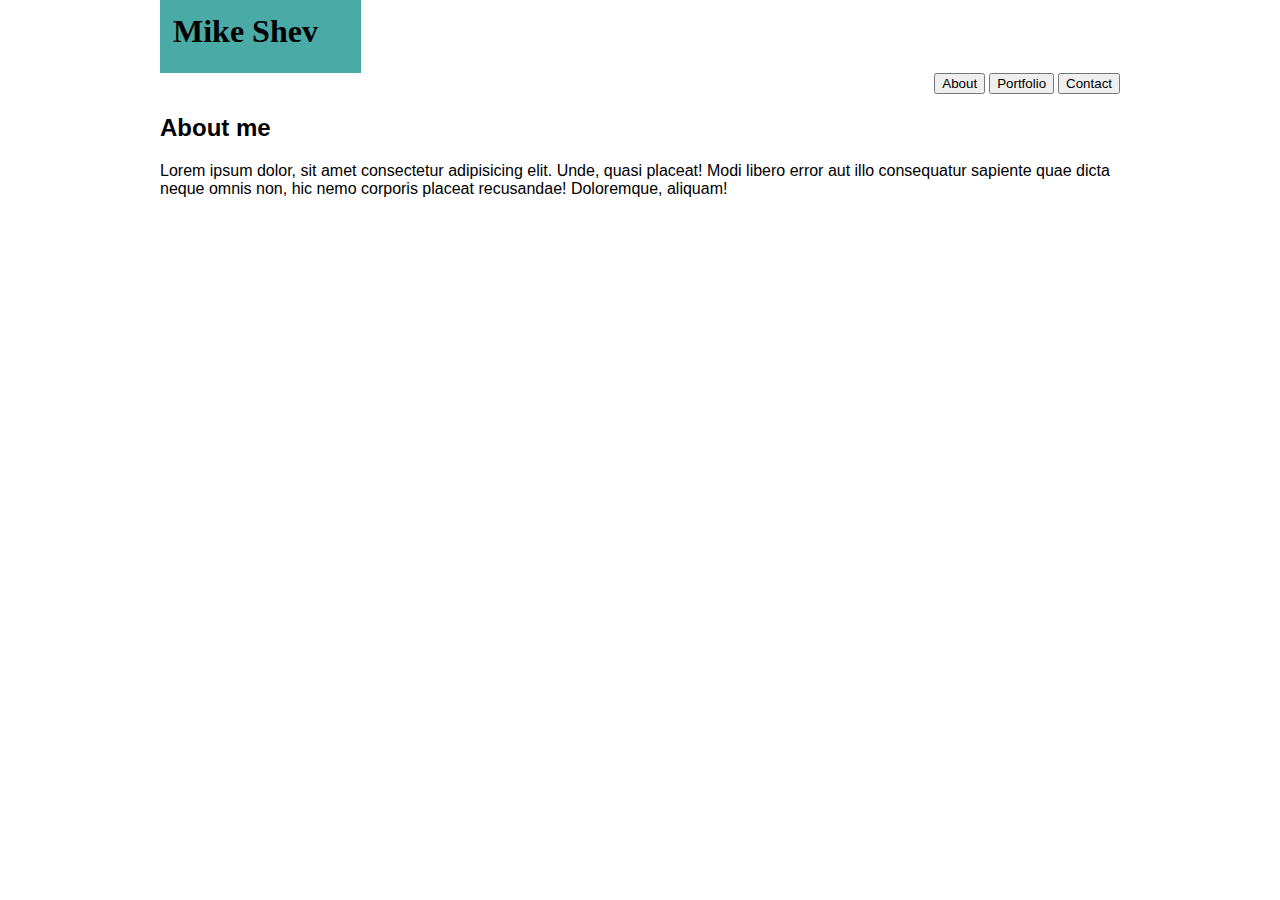
==== index.html @ fec00fce "added first index .html and css for portfolio" ====
<!DOCTYPE html>
<html lang="en">

<head>
    <meta charset="UTF-8">
    <meta name="viewport" content="width=device-width, initial-scale=1.0">
    <meta http-equiv="X-UA-Compatible" content="ie=edge">
    <title>Document</title>
    <link rel="stylesheet" href="assets/css/style.css">
    <title>About me </title>
</head>

<body>
    <header class="header">

        <div class="name">

            <h1>Mike Shev</h1>

        </div>

        </div>

        <div class="buttons">

            <button>About</button>
            <button>Portfolio</button>
            <button>Contact</button>

        </div>
    </header>
    <div class="about">
        <h2>About me</h2>

        <P>Lorem ipsum dolor, sit amet consectetur adipisicing elit. Unde, quasi placeat! Modi libero error aut illo
            consequatur sapiente quae dicta neque omnis non, hic nemo corporis placeat recusandae! Doloremque, aliquam!
        </P>

    </div>

</body>

</html>
---- assets/css/style.css ----
.header {
    background-color: #ffffff;
    margin: 0px;
    padding: 0px;
    margin-top: -21px;
    max-width: 960px;
    margin-left: auto;
    margin-right: auto;
    text-align: left;
    border-color: #dddddd;
    box-sizing: border-box;
    font-family: 'Georgia', Times, 'Times New Roman', serif;
}


.about {
    max-width: 960px;
    margin-left: auto;
    margin-right: auto;
    text-align: left;
    height: 100%;
    width: 100%;
    font-family: 'Arial', 'Helvetica Neue', Helvetica, sans-serif;
}

.buttons {
    max-width: 960px;
    margin-right: auto;
    margin-left: auto;
    text-align: right;
}

.container {}

.name {
    max-width: 175px;
    max-height: 50x;
    background-color: #4aaaa5;
    padding-top: 13px;
    padding-right: 13px;
    padding-left: 13px;
    padding-bottom: 1px;
}

body {
    margin: 0px;
    padding: 0px;
}







    {
    \rtf1
}
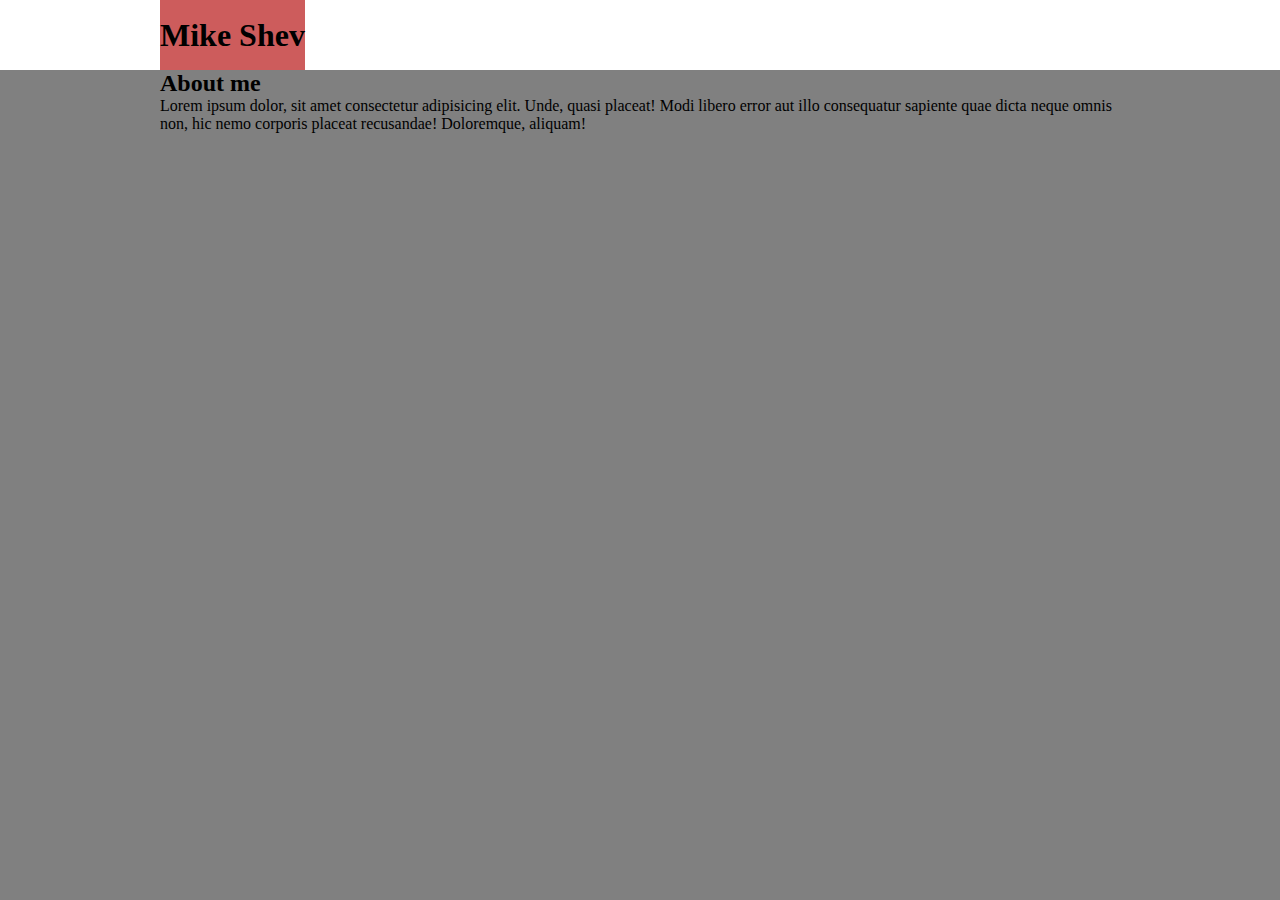
==== commit 5b8e8483: "Yeasir helped me out. Redid css/html" ====
--- a/index.html
+++ b/index.html
@@ -11,25 +11,14 @@
 </head>
 
 <body>
-    <header class="header">
+    <header>
+        <div class="container">
+            <div class="name">
+                <h1>Mike Shev</h1>
+            </div>
 
-        <div class="name">
-
-            <h1>Mike Shev</h1>
-
-        </div>
-
-        </div>
-
-        <div class="buttons">
-
-            <button>About</button>
-            <button>Portfolio</button>
-            <button>Contact</button>
-
-        </div>
     </header>
-    <div class="about">
+    <div class="container">
         <h2>About me</h2>
 
         <P>Lorem ipsum dolor, sit amet consectetur adipisicing elit. Unde, quasi placeat! Modi libero error aut illo
--- a/assets/css/style.css
+++ b/assets/css/style.css
@@ -1,50 +1,29 @@
-.header {
-    background-color: #ffffff;
+*{
     margin: 0px;
     padding: 0px;
-    margin-top: -21px;
-    max-width: 960px;
-    margin-left: auto;
-    margin-right: auto;
-    text-align: left;
-    border-color: #dddddd;
     box-sizing: border-box;
-    font-family: 'Georgia', Times, 'Times New Roman', serif;
-}
-
-
-.about {
-    max-width: 960px;
-    margin-left: auto;
-    margin-right: auto;
-    text-align: left;
-    height: 100%;
-    width: 100%;
-    font-family: 'Arial', 'Helvetica Neue', Helvetica, sans-serif;
-}
-
-.buttons {
-    max-width: 960px;
-    margin-right: auto;
-    margin-left: auto;
-    text-align: right;
-}
-
-.container {}
-
-.name {
-    max-width: 175px;
-    max-height: 50x;
-    background-color: #4aaaa5;
-    padding-top: 13px;
-    padding-right: 13px;
-    padding-left: 13px;
-    padding-bottom: 1px;
 }
 
 body {
     margin: 0px;
     padding: 0px;
+    background-color: gray;
+}
+
+header {
+    background-color: white;
+    height: 70px;
+}
+
+.container{
+    width: 960px;   
+    margin: auto;
+}
+
+.name{
+    float: left;
+    background-color: indianred;
+    line-height: 70px;
 }
 
 
@@ -53,6 +32,6 @@
 
 
 
-    {
-    \rtf1
-}+
+
+
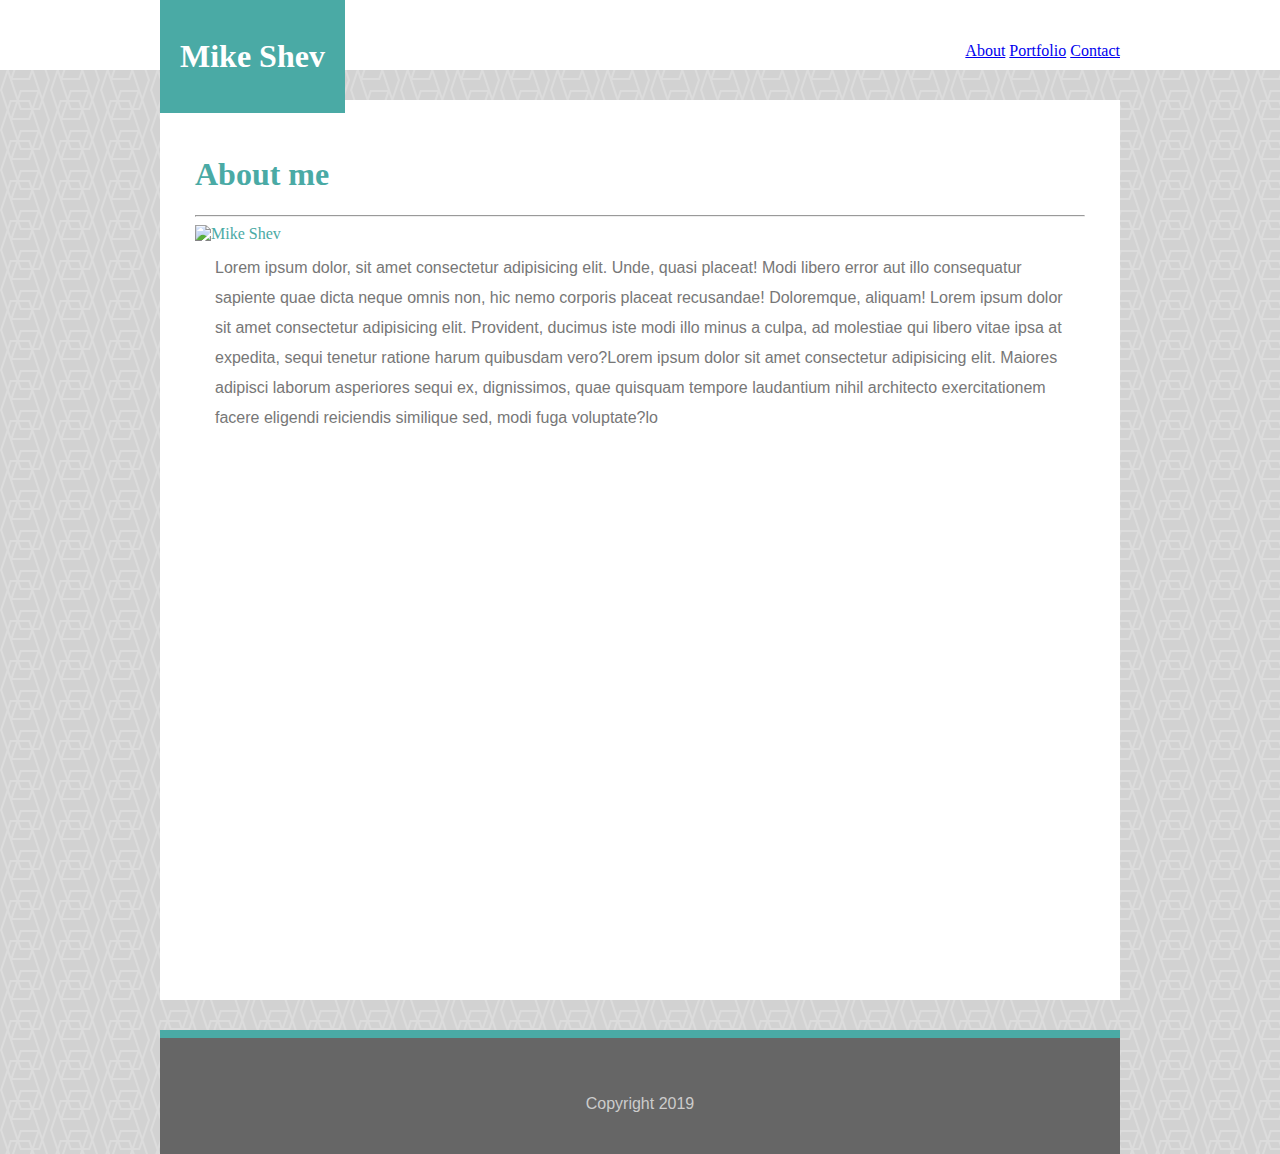
==== commit 91b8eb5e: "added picture, contact page, portfolio page" ====
--- a/index.html
+++ b/index.html
@@ -6,8 +6,9 @@
     <meta name="viewport" content="width=device-width, initial-scale=1.0">
     <meta http-equiv="X-UA-Compatible" content="ie=edge">
     <title>Document</title>
-    <link rel="stylesheet" href="assets/css/style.css">
-    <title>About me </title>
+    <link rel="stylesheet" type="text/css" href="assets/css/reset.css">
+    <link rel="stylesheet" type="text/css" href="assets/css/style.css">
+    <title>Mike Shev|About me</title>
 </head>
 
 <body>
@@ -17,15 +18,30 @@
                 <h1>Mike Shev</h1>
             </div>
 
+        <nav>
+            <ul>
+                <li><a href="index.html">About</a><br/></li>
+                <li><a href="portfolio.html">Portfolio</a></li>
+                <li><a href="contact.html">Contact</a></li>
+            </ul>
+        </nav>                
     </header>
-    <div class="container">
-        <h2>About me</h2>
+    <div id="aboutcnt" class="container">
+        <section>
+            <h1>About me</h1>
+            <hr>
+            <img src="assets\images\IMG_6983.jpg" alt="Mike Shev">
+            <P>Lorem ipsum dolor, sit amet consectetur adipisicing elit. Unde, quasi placeat! Modi libero error aut illo
+            consequatur sapiente quae dicta neque omnis non, hic nemo corporis placeat recusandae! Doloremque, aliquam! Lorem ipsum dolor sit amet consectetur adipisicing elit. Provident, ducimus iste modi illo minus a culpa, ad molestiae qui libero vitae ipsa at expedita, sequi tenetur ratione harum quibusdam vero?Lorem ipsum dolor sit amet consectetur adipisicing elit. Maiores adipisci laborum asperiores sequi ex, dignissimos, quae quisquam tempore laudantium nihil architecto exercitationem facere eligendi reiciendis similique sed, modi fuga voluptate?lo
+            </P>
+        </section>
+    </div>
+    <footer class="container">
+        <div>
+            <p>Copyright 2019</p>
 
-        <P>Lorem ipsum dolor, sit amet consectetur adipisicing elit. Unde, quasi placeat! Modi libero error aut illo
-            consequatur sapiente quae dicta neque omnis non, hic nemo corporis placeat recusandae! Doloremque, aliquam!
-        </P>
-
-    </div>
+        </div>
+    </footer>
 
 </body>
 
--- a/assets/css/style.css
+++ b/assets/css/style.css
@@ -1,13 +1,16 @@
 *{
-    margin: 0px;
-    padding: 0px;
     box-sizing: border-box;
 }
 
-body {
+body, html{
+    height: 100%;
+}
+
+body{
     margin: 0px;
     padding: 0px;
-    background-color: gray;
+    background-color: #d2d2d2;
+    background-image: url("data:image/svg+xml,%3Csvg xmlns='http://www.w3.org/2000/svg' width='50' height='40' viewBox='0 0 50 40'%3E%3Cg fill-rule='evenodd'%3E%3Cg fill='%23ececec' fill-opacity='0.4'%3E%3Cpath d='M40 10L36.67 0h-2.11l3.33 10H20l-2.28 6.84L12.11 0H10l6.67 20H10l-2.28 6.84L2.11 10 5.44 0h-2.1L0 10l6.67 20-3.34 10h2.11l2.28-6.84L10 40h20l2.28-6.84L34.56 40h2.1l-3.33-10H40l2.28-6.84L47.89 40H50l-6.67-20L50 0h-2.1l-5.62 16.84L40 10zm1.23 10l-2.28-6.84L34 28h4.56l2.67-8zm-10.67 8l-2-6h-9.12l2 6h9.12zm-12.84-4.84L12.77 38h15.79l2.67-8H20l-2.28-6.84zM18.77 20H30l2.28 6.84L37.23 12H21.44l-2.67 8zm-7.33 2H16l-4.95 14.84L8.77 30l2.67-8z' /%3E%3C/g%3E%3C/g%3E%3C/svg%3E");
 }
 
 header {
@@ -18,20 +21,85 @@
 .container{
     width: 960px;   
     margin: auto;
+
 }
 
 .name{
     float: left;
-    background-color: indianred;
+    background-color: #4aaaa5;
+    line-height: 70px;
+    padding-right: 20px;
+    padding-left: 20px;
+    color: #ffffff;
+}
+
+h1 {
+    display: block;
+    font-size: 2em;
+    margin-left: 0;
+    margin-right: 0;
+    font-weight: bold;
+  }
+
+nav {
+    float: right;   
+}
+
+nav ul li {
+    display: inline-block;
     line-height: 70px;
 }
 
+section{
+    display: block;
+    padding: 5px;
+}
+
+#aboutcnt {
+    color: #4aaaa5;
+    padding: 30px 30px;
+    margin: 30px auto;
+    height: 100%;
+    background-color: #ffffff;
+}
+
+p {
+    line-height: 30px;
+    padding: 20px;
+    color: #777777;
+    font-family: 'Arial', 'Helvetica Neue', Helvetica, sans-serif;
+}
+
+img {
+    width: 200px;
+    height: auto;
+    float: left;
+    margin-right: 20px;
+}
+
+footer {
+    position: sticky;
+    background-color: #666666;
+    color: #cccccc;
+    width: 100%;
+    text-align: center;
+    border-top: 8px solid #4aaaa5;
+}
+
+footer div p {
+        line-height: 60px;
+        color: #cccccc;
+    }
+
+#msg {
+    width: 100%;
+    box-sizing: border-box;
+    padding: 50px;
+}
+
+#form{
+    color: #777777;
+    font-family: 'Arial', 'Helvetica Neue', Helvetica, sans-serif;
+}
 
 
-
-
-
-
-
-
-
